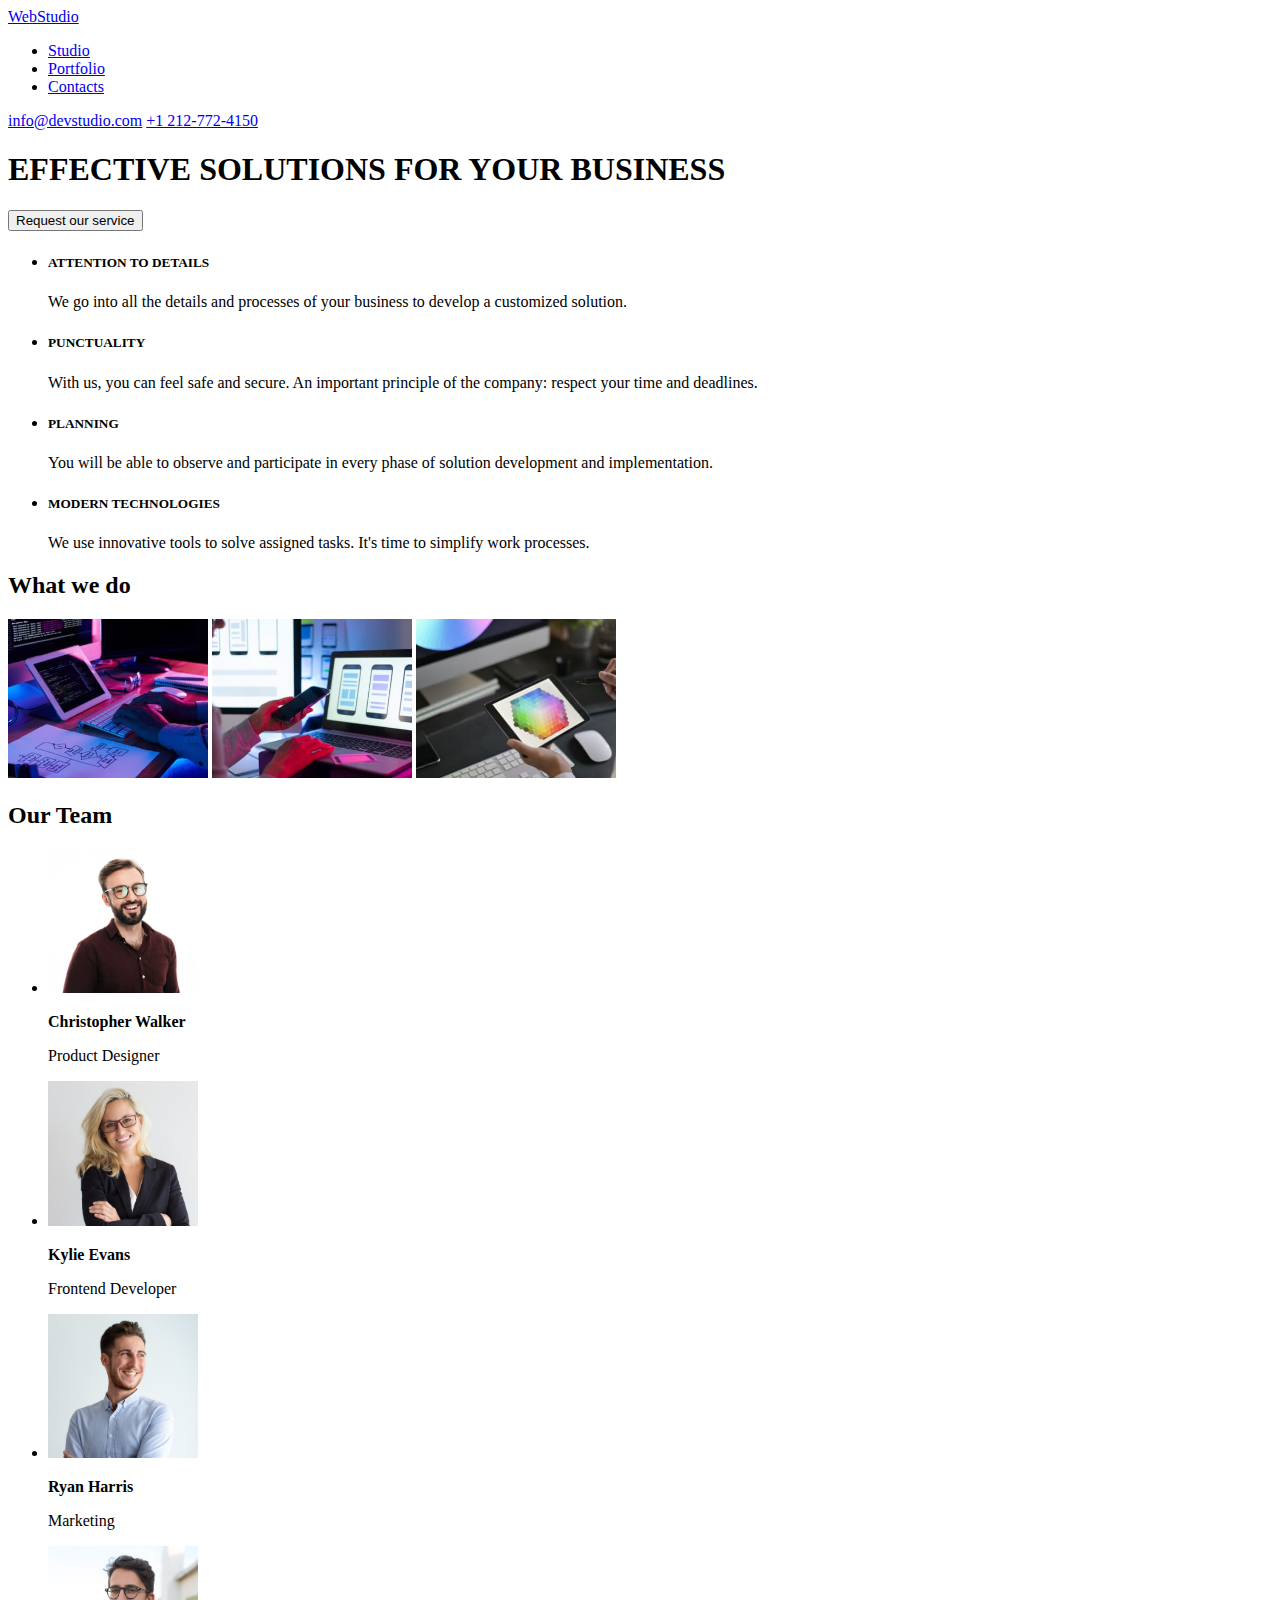
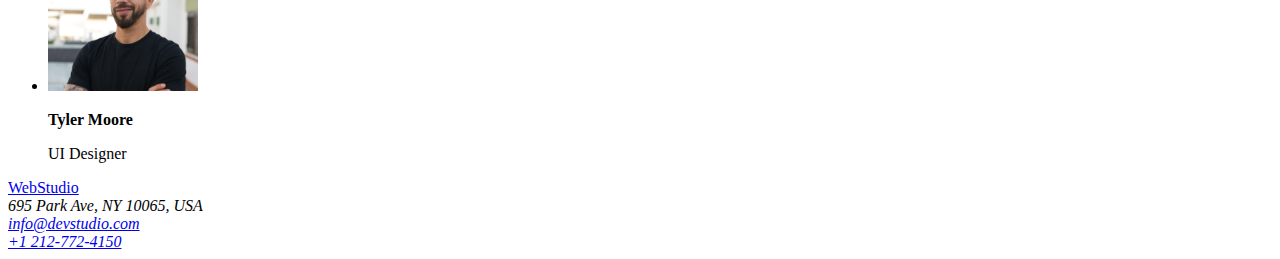
==== index.html @ d03250c2 "Initial commit" ====
<!DOCTYPE html>
<html lang="en">
  <head>
    <meta charset="UTF-8" />
    <meta name="description" content="Prima tema HTML" />
    <title>Tema 1 - HTML</title>
  </head>

  <body>
    <header>
      <a href="/">WebStudio</a>
      <nav>
        <ul>
          <li><a href="/studio">Studio</a></li>
          <li><a href="/portfolio">Portfolio</a></li>
          <li><a href="/contacts">Contacts</a></li>
        </ul>
      </nav>
      <a href="mailto:info@devstudio.com">info@devstudio.com</a>
      <a href="tel:+12127724150">+1 212-772-4150</a>
    </header>

    <main>
      <!--Top section-->
      <section>
        <h1>EFFECTIVE SOLUTIONS FOR YOUR BUSINESS</h1>
        <button type="button">Request our service</button>
      </section>

      <!--Puncte forte-->
      <section>
        <ul>
          <li>
            <h5>ATTENTION TO DETAILS</h5>
            <p>
              We go into all the details and processes of your business to
              develop a customized solution.
            </p>
          </li>
          <li>
            <h5>PUNCTUALITY</h5>
            <p>
              With us, you can feel safe and secure. An important principle of
              the company: respect your time and deadlines.
            </p>
          </li>
          <li>
            <h5>PLANNING</h5>
            <p>
              You will be able to observe and participate in every phase of
              solution development and implementation.
            </p>
          </li>
          <li>
            <h5>MODERN TECHNOLOGIES</h5>
            <p>
              We use innovative tools to solve assigned tasks. It's time to
              simplify work processes.
            </p>
          </li>
        </ul>
      </section>

      <!--Servicii prestate-->
      <section>
        <h2>What we do</h2>
        <img src="./images/img1.jpg" alt="Programare HTML" width="200" />
        <img src="./images/img2.jpg" alt="Aplicații mobile" width="200" />
        <img src="./images/img3.jpg" alt="Design" width="200" />
      </section>

      <!--Echipa-->
      <section>
        <h2>Our Team</h2>
        <ul>
          <li>
            <img
              src="./images/img-cw.jpg"
              alt="Christopher Walker"
              width="150"
            />
            <p><b>Christopher Walker</b></p>
            <p>Product Designer</p>
          </li>
          <li>
            <img src="./images/img-ke.jpg" alt="Kylie Evans" width="150" />
            <p><b>Kylie Evans</b></p>
            <p>Frontend Developer</p>
          </li>
          <li>
            <img src="./images/img-rh.jpg" alt="Ryan Harris" width="150" />
            <p><b>Ryan Harris</b></p>
            <p>Marketing</p>
          </li>
          <li>
            <img src="./images/img-tm.jpg" alt="Tyler Moore" width="150" />
            <p><b>Tyler Moore</b></p>
            <p>UI Designer</p>
          </li>
        </ul>
      </section>
    </main>

    <footer>
      <a href="/">WebStudio</a>
      <address>
        695 Park Ave, NY 10065, USA <br />
        <a href="mailto:info@devstudio.com">info@devstudio.com</a> <br />
        <a href="tel:+12127724150">+1 212-772-4150</a>
      </address>
    </footer>
  </body>
</html>
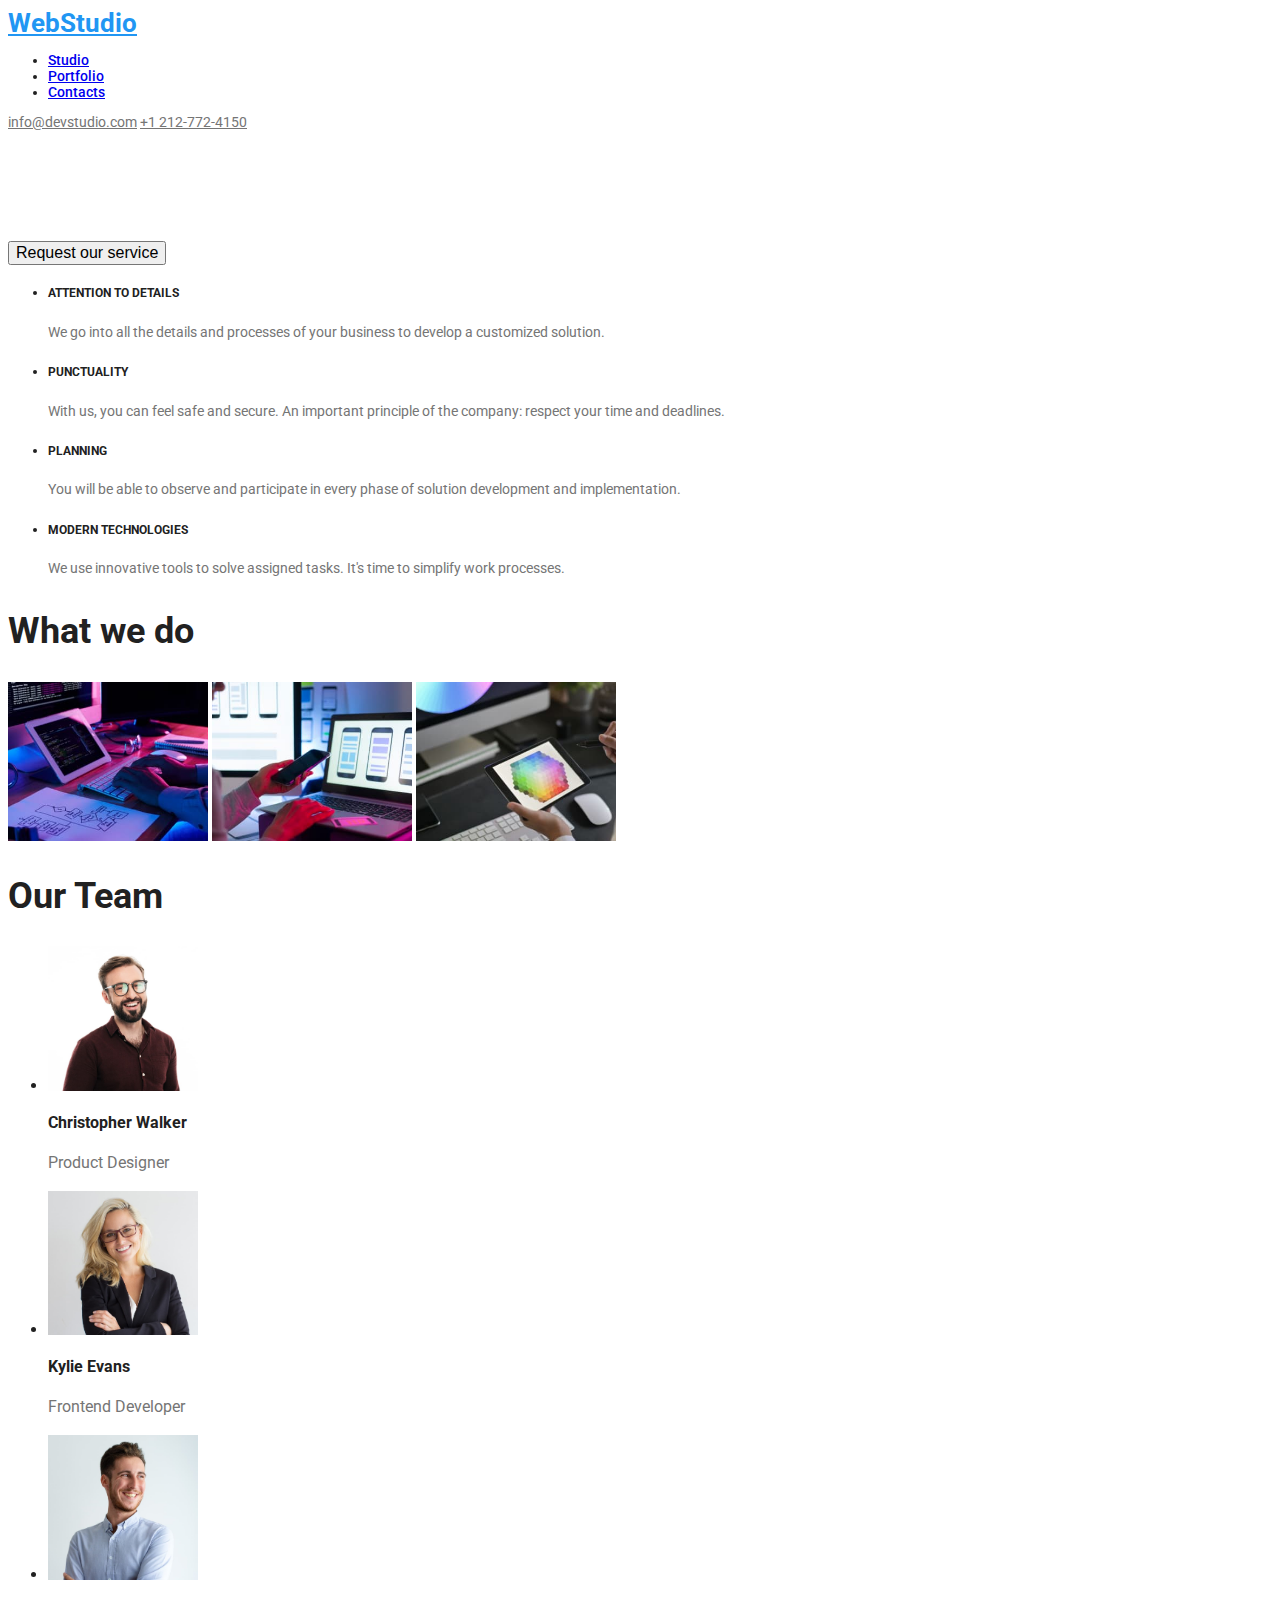
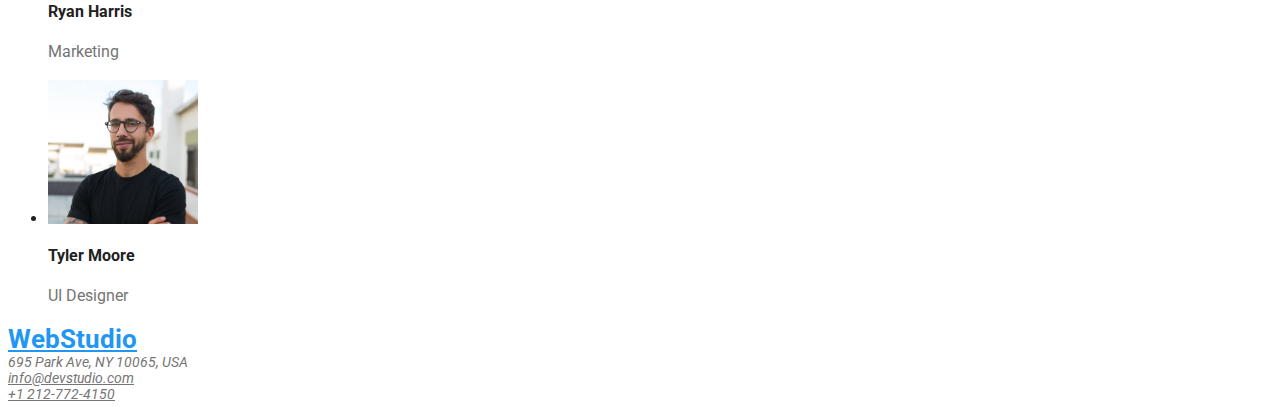
==== commit 23cde27e: "tema 2 final" ====
--- a/index.html
+++ b/index.html
@@ -4,20 +4,27 @@
     <meta charset="UTF-8" />
     <meta name="description" content="Prima tema HTML" />
     <title>Tema 1 - HTML</title>
+    <link rel="stylesheet" href="./css/styles.css" />
+    <link rel="preconnect" href="https://fonts.googleapis.com" />
+    <link rel="preconnect" href="https://fonts.gstatic.com" crossorigin />
+    <link
+      href="https://fonts.googleapis.com/css2?family=Raleway:ital,wght@0,100..900;1,100..900&family=Roboto:ital,wght@0,100;0,300;0,400;0,500;0,700;0,900;1,100;1,300;1,400;1,500;1,700;1,900&display=swap"
+      rel="stylesheet"
+    />
   </head>
 
   <body>
     <header>
-      <a href="/">WebStudio</a>
+      <a class="logo" href="/">WebStudio</a>
       <nav>
         <ul>
-          <li><a href="/studio">Studio</a></li>
-          <li><a href="/portfolio">Portfolio</a></li>
+          <li><a href="index.html">Studio</a></li>
+          <li><a href="portfolio.html">Portfolio</a></li>
           <li><a href="/contacts">Contacts</a></li>
         </ul>
       </nav>
-      <a href="mailto:info@devstudio.com">info@devstudio.com</a>
-      <a href="tel:+12127724150">+1 212-772-4150</a>
+      <a class="textgri" href="mailto:info@devstudio.com">info@devstudio.com</a>
+      <a class="textgri" href="tel:+12127724150">+1 212-772-4150</a>
     </header>
 
     <main>
@@ -28,32 +35,32 @@
       </section>
 
       <!--Puncte forte-->
-      <section>
+      <section class="fontmic">
         <ul>
           <li>
             <h5>ATTENTION TO DETAILS</h5>
-            <p>
+            <p class="textgri">
               We go into all the details and processes of your business to
               develop a customized solution.
             </p>
           </li>
           <li>
             <h5>PUNCTUALITY</h5>
-            <p>
+            <p class="textgri">
               With us, you can feel safe and secure. An important principle of
               the company: respect your time and deadlines.
             </p>
           </li>
           <li>
             <h5>PLANNING</h5>
-            <p>
+            <p class="textgri">
               You will be able to observe and participate in every phase of
               solution development and implementation.
             </p>
           </li>
           <li>
             <h5>MODERN TECHNOLOGIES</h5>
-            <p>
+            <p class="textgri">
               We use innovative tools to solve assigned tasks. It's time to
               simplify work processes.
             </p>
@@ -80,33 +87,36 @@
               width="150"
             />
             <p><b>Christopher Walker</b></p>
-            <p>Product Designer</p>
+            <p class="textgri">Product Designer</p>
           </li>
           <li>
             <img src="./images/img-ke.jpg" alt="Kylie Evans" width="150" />
             <p><b>Kylie Evans</b></p>
-            <p>Frontend Developer</p>
+            <p class="textgri">Frontend Developer</p>
           </li>
           <li>
             <img src="./images/img-rh.jpg" alt="Ryan Harris" width="150" />
             <p><b>Ryan Harris</b></p>
-            <p>Marketing</p>
+            <p class="textgri">Marketing</p>
           </li>
           <li>
             <img src="./images/img-tm.jpg" alt="Tyler Moore" width="150" />
             <p><b>Tyler Moore</b></p>
-            <p>UI Designer</p>
+            <p class="textgri">UI Designer</p>
           </li>
         </ul>
       </section>
     </main>
 
     <footer>
-      <a href="/">WebStudio</a>
-      <address>
+      <a class="logo" href="/">WebStudio</a>
+      <address class="textgri">
         695 Park Ave, NY 10065, USA <br />
-        <a href="mailto:info@devstudio.com">info@devstudio.com</a> <br />
-        <a href="tel:+12127724150">+1 212-772-4150</a>
+        <a class="textgri" href="mailto:info@devstudio.com"
+          >info@devstudio.com</a
+        >
+        <br />
+        <a class="textgri" href="tel:+12127724150">+1 212-772-4150</a>
       </address>
     </footer>
   </body>
--- a/css/styles.css
+++ b/css/styles.css
@@ -0,0 +1,72 @@
+:root {
+  --text-color: #212121;
+  --fundal: #ffffff;
+  --evidentiere: #2196f3;
+}
+
+body {
+  font-family: 'Roboto', sans-serif;
+  color: var(--text-color);
+  font-size: 16px;
+  font-weight: 500;
+}
+
+a:hover,
+a:focus {
+  color: var(--evidentiere);
+}
+
+button:hover,
+button:focus {
+  color: rgba(255, 255, 255, 1);
+  background-color: var(--evidentiere);
+}
+
+header {
+  font-size: 14px;
+  font-weight: 500;
+}
+
+footer {
+  font-size: 14px;
+  font-weight: 400;
+}
+
+h1 {
+  font-size: 44px;
+  font-weight: 900;
+  color: #ffffff;
+}
+
+h2 {
+  font-size: 36px;
+  font-weight: 700;
+}
+
+h5 {
+  font-weight: 700;
+}
+
+button {
+  font-size: 16px;
+  cursor: pointer;
+}
+
+.fontmic {
+  font-size: 14px;
+}
+
+.logo {
+  font-size: 26px;
+  font-weight: 700;
+  color: #2196f3;
+}
+
+p {
+  line-height: 24px;
+}
+
+.textgri {
+  color: #757575;
+  font-weight: 400;
+}
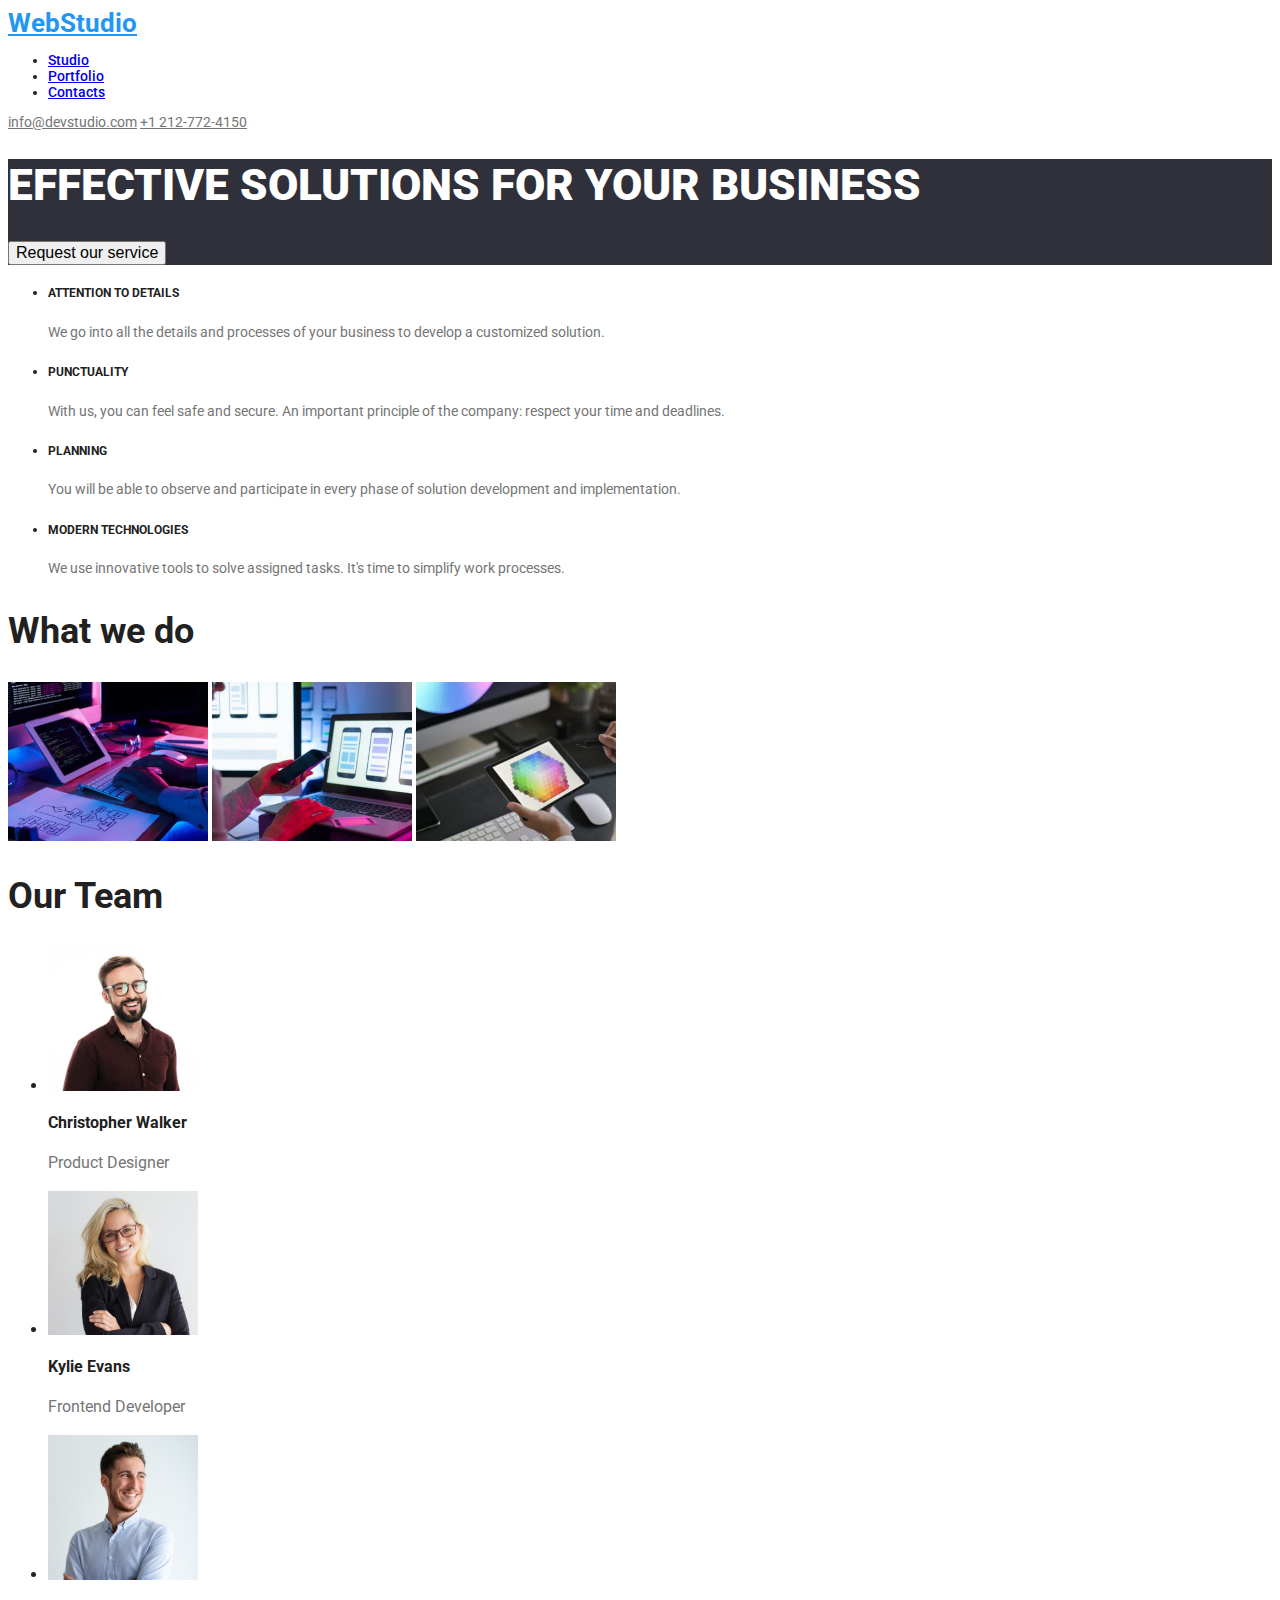
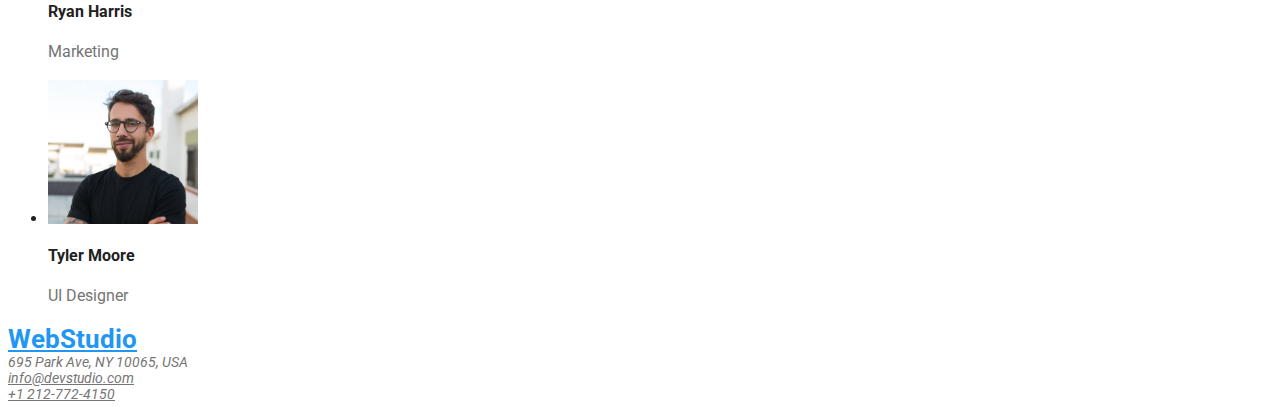
==== commit ae7ab211: "rectificare tema" ====
--- a/index.html
+++ b/index.html
@@ -14,7 +14,7 @@
   </head>
 
   <body>
-    <header>
+    <header class="set_header">
       <a class="logo" href="/">WebStudio</a>
       <nav>
         <ul>
@@ -29,8 +29,8 @@
 
     <main>
       <!--Top section-->
-      <section>
-        <h1>EFFECTIVE SOLUTIONS FOR YOUR BUSINESS</h1>
+      <section class="topsection">
+        <h1 class="titlul_principal">EFFECTIVE SOLUTIONS FOR YOUR BUSINESS</h1>
         <button type="button">Request our service</button>
       </section>
 
@@ -38,28 +38,28 @@
       <section class="fontmic">
         <ul>
           <li>
-            <h5>ATTENTION TO DETAILS</h5>
+            <h5 class="descriptiontitle">ATTENTION TO DETAILS</h5>
             <p class="textgri">
               We go into all the details and processes of your business to
               develop a customized solution.
             </p>
           </li>
           <li>
-            <h5>PUNCTUALITY</h5>
+            <h5 class="descriptiontitle">PUNCTUALITY</h5>
             <p class="textgri">
               With us, you can feel safe and secure. An important principle of
               the company: respect your time and deadlines.
             </p>
           </li>
           <li>
-            <h5>PLANNING</h5>
+            <h5 class="descriptiontitle">PLANNING</h5>
             <p class="textgri">
               You will be able to observe and participate in every phase of
               solution development and implementation.
             </p>
           </li>
           <li>
-            <h5>MODERN TECHNOLOGIES</h5>
+            <h5 class="descriptiontitle">MODERN TECHNOLOGIES</h5>
             <p class="textgri">
               We use innovative tools to solve assigned tasks. It's time to
               simplify work processes.
@@ -70,7 +70,7 @@
 
       <!--Servicii prestate-->
       <section>
-        <h2>What we do</h2>
+        <h2 class="subtitle">What we do</h2>
         <img src="./images/img1.jpg" alt="Programare HTML" width="200" />
         <img src="./images/img2.jpg" alt="Aplicații mobile" width="200" />
         <img src="./images/img3.jpg" alt="Design" width="200" />
@@ -78,7 +78,7 @@
 
       <!--Echipa-->
       <section>
-        <h2>Our Team</h2>
+        <h2 class="subtitle">Our Team</h2>
         <ul>
           <li>
             <img
@@ -108,7 +108,7 @@
       </section>
     </main>
 
-    <footer>
+    <footer class="set_footer">
       <a class="logo" href="/">WebStudio</a>
       <address class="textgri">
         695 Park Ave, NY 10065, USA <br />
--- a/css/styles.css
+++ b/css/styles.css
@@ -22,28 +22,28 @@
   background-color: var(--evidentiere);
 }
 
-header {
+.set_header {
   font-size: 14px;
   font-weight: 500;
 }
 
-footer {
+.set_footer {
   font-size: 14px;
   font-weight: 400;
 }
 
-h1 {
+.titlul_principal {
   font-size: 44px;
   font-weight: 900;
   color: #ffffff;
 }
 
-h2 {
+.subtitle {
   font-size: 36px;
   font-weight: 700;
 }
 
-h5 {
+.descriptiontitle {
   font-weight: 700;
 }
 
@@ -70,3 +70,8 @@
   color: #757575;
   font-weight: 400;
 }
+
+/*Am adăugat culoare pe fundal în prima secțiune, pentru a se observa și titlul*/
+.topsection{
+  background-color: #2F303A 
+}